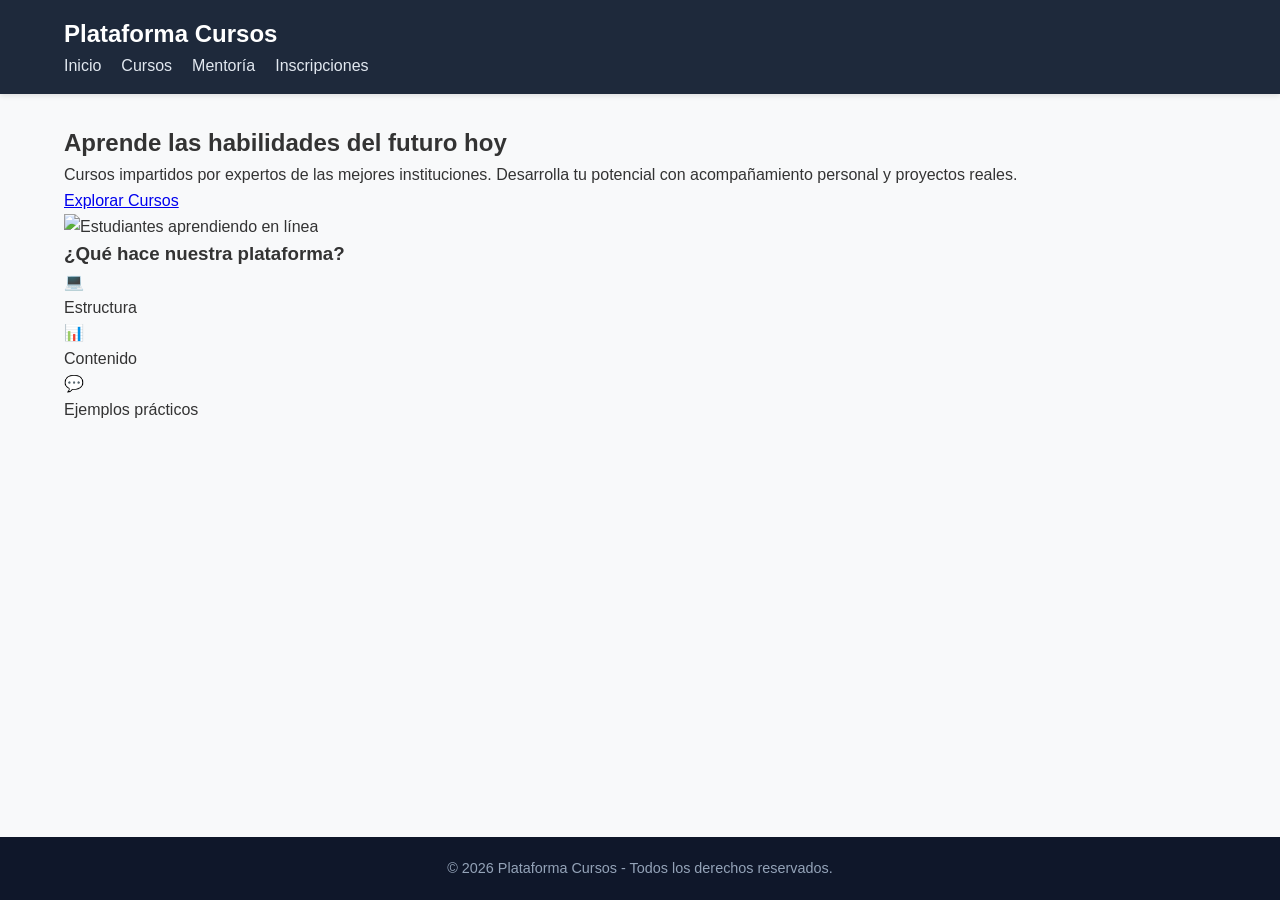
==== index.html @ b3a6a634 "Add files via upload" ====
<!DOCTYPE html>
<html lang="es">
<head>
    <meta charset="UTF-8">
    <meta name="viewport" content="width=device-width, initial-scale=1.0">
    <title>Plataforma Cursos - Inicio</title>
    <link rel="stylesheet" href="css/miestilo.css">
    <link href="https://fonts.googleapis.com/css2?family=Poppins:wght@300;400;500;600;700&display=swap" rel="stylesheet">
</head>
<body>

    <!-- MENÚ DE NAVEGACIÓN EN AZUL MARINO -->
    <header>
        <div class="nav-container">
            <div class="logo">
                <h1>Plataforma Cursos</h1>
            </div>
            <nav>
                <ul>
                    <li><a href="index.html" class="activo">Inicio</a></li>
                    <li><a href="cursos.html">Cursos</a></li>
                    <li><a href="mentoria.html">Mentoría</a></li>
                    <li><a href="inscripciones.html">Inscripciones</a></li>
                </ul>
            </nav>
        </div>
    </header>

    <!-- CONTENIDO PRINCIPAL -->
    <main class="contenedor-principal">
        
        <!-- SECCIÓN HERO -->
        <section class="hero-inicio">
            <div class="hero-texto">
                <h2>Aprende las habilidades del futuro hoy</h2>
                <p>Cursos impartidos por expertos de las mejores instituciones. Desarrolla tu potencial con acompañamiento personal y proyectos reales.</p>
                <a href="cursos.html" class="btn-principal">Explorar Cursos</a>
            </div>
            <div class="hero-imagen">
                <img src="https://images.unsplash.com/photo-1522202176988-66273c2fd55f?w=600" alt="Estudiantes aprendiendo en línea">
            </div>
        </section>

        <!-- SECCIÓN ESTILO TARJETAS LILA (Inspirada en tu imagen) -->
        <section class="seccion-que-hace">
            <h3>¿Qué hace nuestra plataforma?</h3>
            
            <div class="grid-tarjetas-lila">
                <!-- Tarjeta 1 -->
                <div class="tarjeta-lila">
                    <div class="icono-caja">💻</div>
                    <div class="caja-texto">Estructura</div>
                </div>

                <!-- Tarjeta 2 -->
                <div class="tarjeta-lila">
                    <div class="icono-caja">📊</div>
                    <div class="caja-texto">Contenido</div>
                </div>

                <!-- Tarjeta 3 -->
                <div class="tarjeta-lila">
                    <div class="icono-caja">💬</div>
                    <div class="caja-texto">Ejemplos prácticos</div>
                </div>
            </div>
        </section>

    </main>

    <!-- PIE DE PÁGINA -->
    <footer>
        <p>&copy; 2026 Plataforma Cursos - Todos los derechos reservados.</p>
    </footer>

</body>
</html>
---- css/miestilo.css ----
* {
    margin: 0;
    padding: 0;
    box-sizing: border-box;
}

body {
    font-family: 'Segoe UI', Tahoma, Geneva, Verdana, sans-serif;
    line-height: 1.6;
    color: #333333;
    background-color: #f8f9fa;
    display: flex;
    flex-direction: column;
    min-height: 100vh;
}

main {
    flex: 1;
    max-width: 1200px;
    width: 90%;
    margin: 30px auto;
}


header {
    background-color: #1e293b;
    color: #ffffff;
    padding: 15px 5%;
    display: flex;
    justify-content: space-between;
    align-items: center;
    box-shadow: 0 2px 5px rgba(0,0,0,0.1);
}

header .logo h1 {
    font-size: 1.5rem;
    font-weight: 700;
}

nav ul {
    display: flex;
    list-style: none;
    gap: 20px;
}

nav a {
    color: #e2e8f0;
    text-decoration: none;
    font-weight: 500;
    transition: color 0.3s;
}

nav a:hover {
    color: #38bdf8;
}

footer {
    background-color: #0f172a;
    color: #94a3b8;
    text-align: center;
    padding: 20px 0;
    margin-top: auto;
    font-size: 0.9rem;
}


.contenedor-cursos h2 {
    text-align: center;
    margin-bottom: 30px;
    color: #1e293b;
}

.grid-cursos {
    display: grid;
    grid-template-columns: repeat(auto-fit, minmax(300px, 1fr));
    gap: 25px;
}

.tarjeta-curso {
    background-color: #ffffff;
    border-radius: 10px;
    overflow: hidden;
    box-shadow: 0 4px 6px rgba(0, 0, 0, 0.05);
    transition: transform 0.3s, box-shadow 0.3s;
    display: flex;
    flex-direction: column;
}

.tarjeta-curso:hover {
    transform: translateY(-5px);
    box-shadow: 0 8px 15px rgba(0, 0, 0, 0.1);
}

.img-curso {
    width: 100%;
    height: 180px;
    object-fit: cover;
}

.info-curso {
    padding: 20px;
    display: flex;
    flex-direction: column;
    flex-grow: 1;
}

.institucion {
    display: flex;
    align-items: center;
    gap: 10px;
    margin-bottom: 10px;
}

.logo-uni {
    width: 30px;
    height: 30px;
    border-radius: 50%;
    object-fit: cover;
}

.institucion span {
    font-size: 0.85rem;
    color: #64748b;
    font-weight: 600;
}

.instructor {
    font-size: 0.85rem;
    color: #475569;
    margin-bottom: 5px;
}

.titulo-curso {
    font-size: 1.1rem;
    color: #0f172a;
    margin-bottom: 15px;
}

.detalles-meta {
    margin-top: auto;
    border-top: 1px solid #e2e8f0;
    padding-top: 10px;
    display: flex;
    flex-direction: column;
    gap: 5px;
    font-size: 0.85rem;
}

.estrellas {
    color: #f59e0b;
    font-weight: bold;
}

.nivel, .tipo {
    color: #64748b;
}


.contenedor-mentoria section {
    background-color: #ffffff;
    padding: 25px;
    border-radius: 10px;
    margin-bottom: 25px;
    box-shadow: 0 4px 6px rgba(0, 0, 0, 0.05);
}

.contenedor-mentoria h2, 
.contenedor-mentoria h3 {
    color: #1e293b;
    margin-bottom: 15px;
}

.reglas-mentoria ul {
    list-style-type: disc;
    padding-left: 25px;
}

.reglas-mentoria li {
    margin-bottom: 10px;
}

.contenedor-video {
    position: relative;
    padding-bottom: 56.25%; /* Relación de aspecto 16:9 */
    height: 0;
    overflow: hidden;
    border-radius: 8px;
}

.contenedor-video iframe {
    position: absolute;
    top: 0;
    left: 0;
    width: 100%;
    height: 100%;
}


.contenedor-inscripciones {
    max-width: 600px;
}

.contenedor-inscripciones h2 {
    text-align: center;
    margin-bottom: 20px;
}

.formulario-registro {
    background-color: #ffffff;
    padding: 30px;
    border-radius: 10px;
    box-shadow: 0 4px 6px rgba(0, 0, 0, 0.05);
}

.campo {
    margin-bottom: 20px;
    display: flex;
    flex-direction: column;
}

.campo label {
    font-weight: 600;
    margin-bottom: 8px;
    color: #334155;
}

.campo input, 
.campo select {
    padding: 12px;
    border: 1px solid #cbd5e1;
    border-radius: 6px;
    font-size: 1rem;
    transition: border-color 0.3s;
}

.campo input:focus, 
.campo select:focus {
    outline: none;
    border-color: #0284c7;
}

.formulario-registro button {
    width: 100%;
    padding: 12px;
    background-color: #0284c7;
    color: #ffffff;
    border: none;
    border-radius: 6px;
    font-size: 1rem;
    font-weight: bold;
    cursor: pointer;
    transition: background-color 0.3s;
}

.formulario-registro button:hover {
    background-color: #0369a1;
}


@media (max-width: 600px) {
    header {
        flex-direction: column;
        gap: 15px;
        text-align: center;
    }

    nav ul {
        flex-direction: column;
        gap: 10px;
    }
}
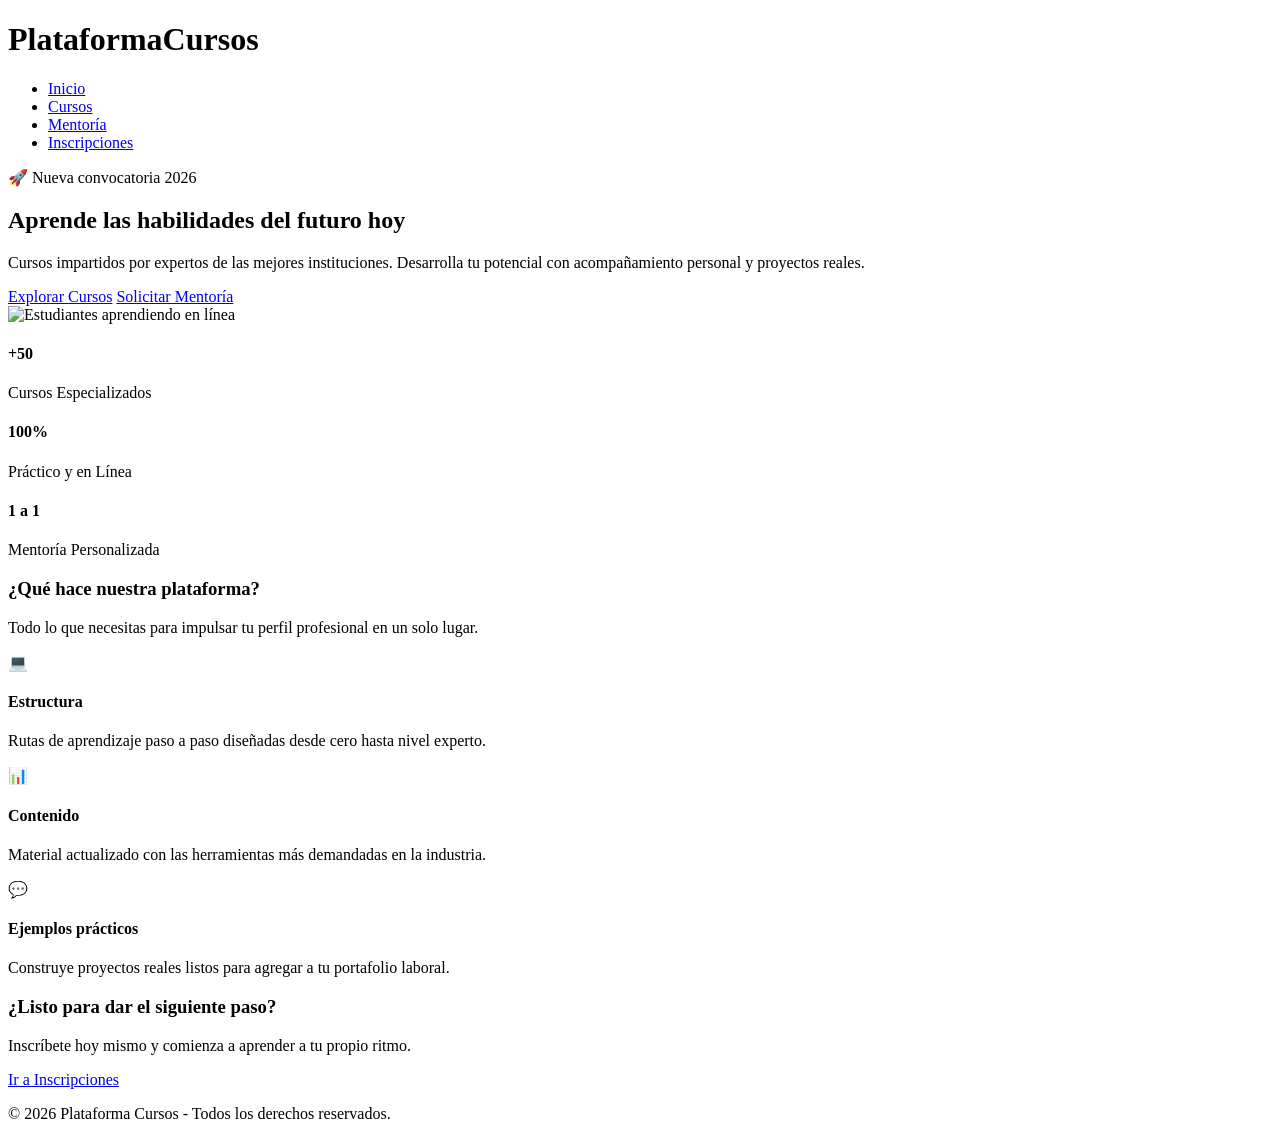
==== commit 8c26453e: "Create index.html for Plataforma Cursos website Initial HTML structure for the Plataforma Cursos web" ====
--- a/index.html
+++ b/index.html
@@ -1,77 +1,100 @@
-<!DOCTYPE html>
-<html lang="es">
-<head>
-    <meta charset="UTF-8">
-    <meta name="viewport" content="width=device-width, initial-scale=1.0">
-    <title>Plataforma Cursos - Inicio</title>
-    <link rel="stylesheet" href="css/miestilo.css">
-    <link href="https://fonts.googleapis.com/css2?family=Poppins:wght@300;400;500;600;700&display=swap" rel="stylesheet">
-</head>
-<body>
-
-    <!-- MENÚ DE NAVEGACIÓN EN AZUL MARINO -->
-    <header>
-        <div class="nav-container">
-            <div class="logo">
-                <h1>Plataforma Cursos</h1>
-            </div>
-            <nav>
-                <ul>
-                    <li><a href="index.html" class="activo">Inicio</a></li>
-                    <li><a href="cursos.html">Cursos</a></li>
-                    <li><a href="mentoria.html">Mentoría</a></li>
-                    <li><a href="inscripciones.html">Inscripciones</a></li>
-                </ul>
-            </nav>
-        </div>
-    </header>
-
-    <!-- CONTENIDO PRINCIPAL -->
-    <main class="contenedor-principal">
-        
-        <!-- SECCIÓN HERO -->
-        <section class="hero-inicio">
-            <div class="hero-texto">
-                <h2>Aprende las habilidades del futuro hoy</h2>
-                <p>Cursos impartidos por expertos de las mejores instituciones. Desarrolla tu potencial con acompañamiento personal y proyectos reales.</p>
-                <a href="cursos.html" class="btn-principal">Explorar Cursos</a>
-            </div>
-            <div class="hero-imagen">
-                <img src="https://images.unsplash.com/photo-1522202176988-66273c2fd55f?w=600" alt="Estudiantes aprendiendo en línea">
-            </div>
-        </section>
-
-        <!-- SECCIÓN ESTILO TARJETAS LILA (Inspirada en tu imagen) -->
-        <section class="seccion-que-hace">
-            <h3>¿Qué hace nuestra plataforma?</h3>
-            
-            <div class="grid-tarjetas-lila">
-                <!-- Tarjeta 1 -->
-                <div class="tarjeta-lila">
-                    <div class="icono-caja">💻</div>
-                    <div class="caja-texto">Estructura</div>
-                </div>
-
-                <!-- Tarjeta 2 -->
-                <div class="tarjeta-lila">
-                    <div class="icono-caja">📊</div>
-                    <div class="caja-texto">Contenido</div>
-                </div>
-
-                <!-- Tarjeta 3 -->
-                <div class="tarjeta-lila">
-                    <div class="icono-caja">💬</div>
-                    <div class="caja-texto">Ejemplos prácticos</div>
-                </div>
-            </div>
-        </section>
-
-    </main>
-
-    <!-- PIE DE PÁGINA -->
-    <footer>
-        <p>&copy; 2026 Plataforma Cursos - Todos los derechos reservados.</p>
-    </footer>
-
-</body>
-</html>+<!DOCTYPE html>
+<html lang="es">
+<head>
+    <meta charset="UTF-8">
+    <meta name="viewport" content="width=device-width, initial-scale=1.0">
+    <title>Plataforma Cursos - Inicio</title>
+    <link rel="stylesheet" href="miestilo.css">
+    <link href="https://fonts.googleapis.com/css2?family=Poppins:wght@300;400;500;600;700&display=swap" rel="stylesheet">
+</head>
+<body>
+
+    <header>
+        <div class="nav-container">
+            <div class="logo">
+                <h1>Plataforma<span>Cursos</span></h1>
+            </div>
+            <nav>
+                <ul>
+                    <li><a href="index.html" class="activo">Inicio</a></li>
+                    <li><a href="cursos.html">Cursos</a></li>
+                    <li><a href="mentoria.html">Mentoría</a></li>
+                    <li><a href="inscripciones.html">Inscripciones</a></li>
+                </ul>
+            </nav>
+        </div>
+    </header>
+
+    <main>
+        <section class="hero-section">
+            <div class="hero-container">
+                <div class="hero-texto">
+                    <span class="etiqueta-nueva">🚀 Nueva convocatoria 2026</span>
+                    <h2>Aprende las habilidades del futuro hoy</h2>
+                    <p>Cursos impartidos por expertos de las mejores instituciones. Desarrolla tu potencial con acompañamiento personal y proyectos reales.</p>
+                    <div class="botones-hero">
+                        <a href="cursos.html" class="btn-principal">Explorar Cursos</a>
+                        <a href="mentoria.html" class="btn-secundario">Solicitar Mentoría</a>
+                    </div>
+                </div>
+                <div class="hero-imagen">
+                    <img src="https://images.unsplash.com/photo-1522202176988-66273c2fd55f?w=700" alt="Estudiantes aprendiendo en línea">
+                </div>
+            </div>
+        </section>
+
+        <section class="stats-bar">
+            <div class="stat-item">
+                <h4>+50</h4>
+                <p>Cursos Especializados</p>
+            </div>
+            <div class="stat-item">
+                <h4>100%</h4>
+                <p>Práctico y en Línea</p>
+            </div>
+            <div class="stat-item">
+                <h4>1 a 1</h4>
+                <p>Mentoría Personalizada</p>
+            </div>
+        </section>
+
+        <section class="seccion-que-hace">
+            <div class="titulo-seccion">
+                <h3>¿Qué hace nuestra plataforma?</h3>
+                <p>Todo lo que necesitas para impulsar tu perfil profesional en un solo lugar.</p>
+            </div>
+            
+            <div class="grid-tarjetas-lila">
+                <div class="tarjeta-lila">
+                    <div class="icono-caja">💻</div>
+                    <h4>Estructura</h4>
+                    <p>Rutas de aprendizaje paso a paso diseñadas desde cero hasta nivel experto.</p>
+                </div>
+
+                <div class="tarjeta-lila">
+                    <div class="icono-caja">📊</div>
+                    <h4>Contenido</h4>
+                    <p>Material actualizado con las herramientas más demandadas en la industria.</p>
+                </div>
+
+                <div class="tarjeta-lila">
+                    <div class="icono-caja">💬</div>
+                    <h4>Ejemplos prácticos</h4>
+                    <p>Construye proyectos reales listos para agregar a tu portafolio laboral.</p>
+                </div>
+            </div>
+        </section>
+
+        <section class="cta-banner">
+            <h3>¿Listo para dar el siguiente paso?</h3>
+            <p>Inscríbete hoy mismo y comienza a aprender a tu propio ritmo.</p>
+            <a href="inscripciones.html" class="btn-blanco">Ir a Inscripciones</a>
+        </section>
+    </main>
+
+    <footer>
+        <p>&copy; 2026 Plataforma Cursos - Todos los derechos reservados.</p>
+    </footer>
+
+</body>
+</html>
